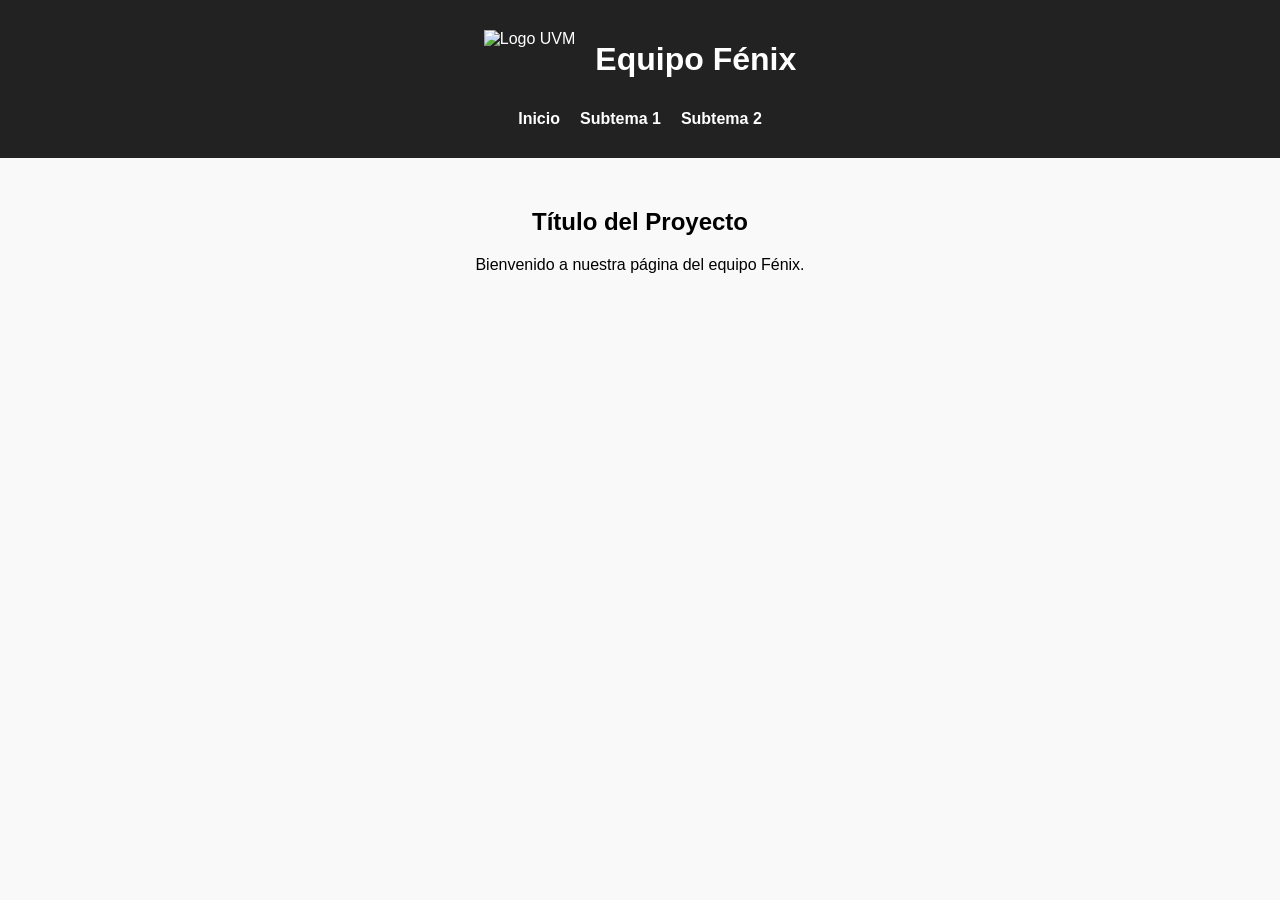
==== docs/index.html @ 69f2a37a "Movido todo a /docs para GitHub Pages" ====
<!DOCTYPE html>
<html lang="es">
<head>
  <meta charset="UTF-8">
  <title>Proyecto UVM</title>
  <link rel="stylesheet" href="style.css">
</head>
<body>
  <header>
    <div class="encabezado">
      <img src="images/logo-uvm.png" alt="Logo UVM" class="logo">
      <h1>Equipo Fénix</h1>
    </div>
    <nav>
      <ul class="menu">
        <li><a href="index.html">Inicio</a></li>
        <li><a href="subtema1.html">Subtema 1</a></li>
        <li><a href="subtema2.html">Subtema 2</a></li>
        <!-- Puedes agregar más aquí -->
      </ul>
    </nav>
  </header>

  <main>
    <h2>Título del Proyecto</h2>
    <p>Bienvenido a nuestra página del equipo Fénix.</p>
  </main>
</body>
</html>
---- docs/style.css ----
body {
    font-family: Arial, sans-serif;
    margin: 0;
    padding: 0;
    background-color: #f9f9f9;
  }
  
  header {
    background-color: #222;
    color: white;
    padding: 20px 0;
    text-align: center;
  }
  
  .encabezado {
    display: flex;
    align-items: center;
    justify-content: center;
    gap: 20px;
  }
  
  .logo {
    height: 60px;
  }
  
  .menu {
    list-style: none;
    padding: 0;
    margin: 10px 0;
    display: flex;
    justify-content: center;
    gap: 20px;
  }
  
  .menu li a {
    text-decoration: none;
    color: white;
    font-weight: bold;
  }
  
  .menu li a:hover {
    text-decoration: underline;
  }
  
  main {
    padding: 30px;
    text-align: center;
  }
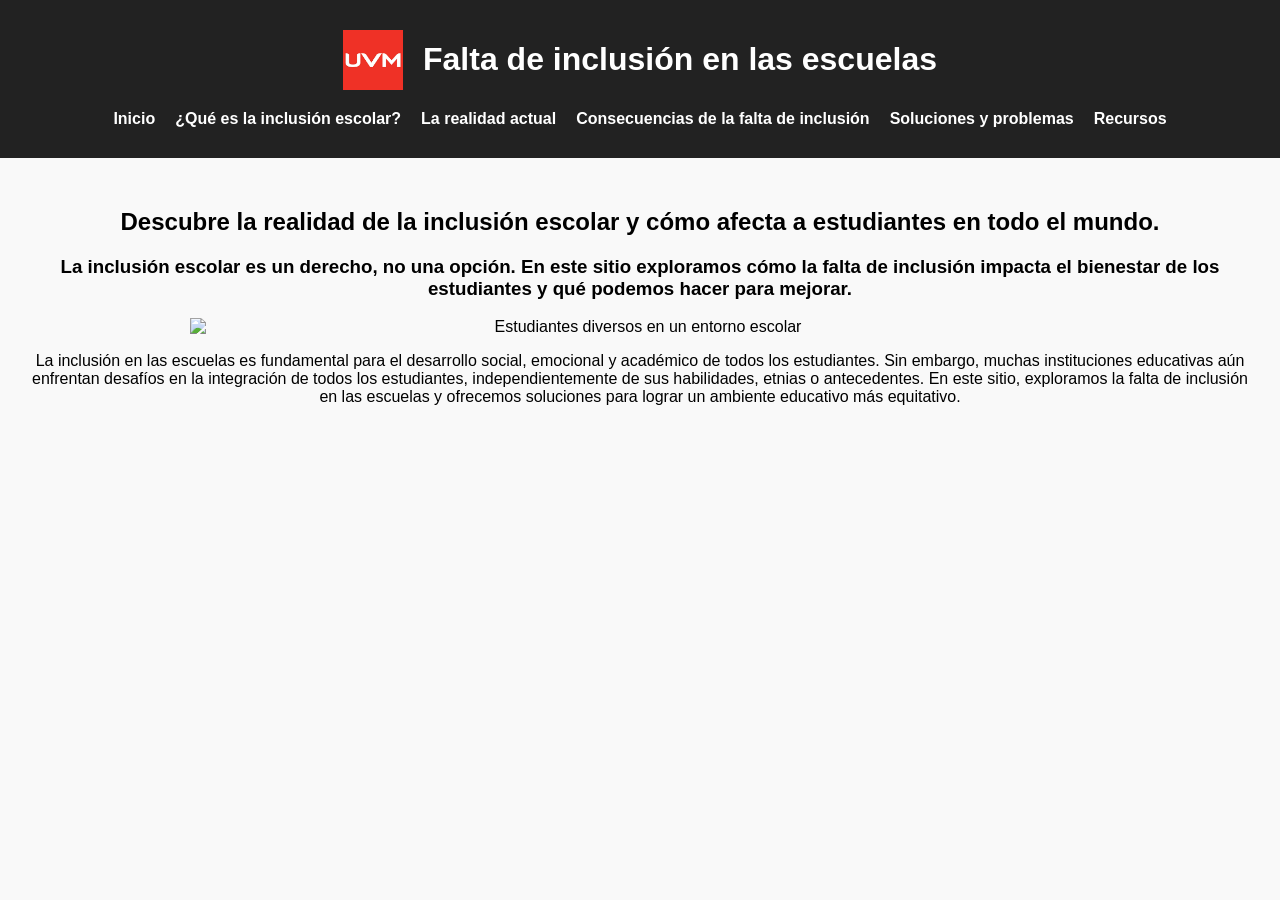
==== commit e257fff5: "c7" ====
--- a/docs/index.html
+++ b/docs/index.html
@@ -8,22 +8,36 @@
 <body>
   <header>
     <div class="encabezado">
-      <img src="images/logo-uvm.png" alt="Logo UVM" class="logo">
-      <h1>Equipo Fénix</h1>
+      <img src="images/uvm.webp" alt="Logo UVM" class="logo">
+      <h1>Falta de inclusión en las escuelas</h1>
     </div>
     <nav>
       <ul class="menu">
         <li><a href="index.html">Inicio</a></li>
-        <li><a href="subtema1.html">Subtema 1</a></li>
-        <li><a href="subtema2.html">Subtema 2</a></li>
-        <!-- Puedes agregar más aquí -->
+        <li><a href="subtema1.html">¿Qué es la inclusión escolar?</a></li>
+        <li><a href="subtema2.html">La realidad actual</a></li>
+        <li><a href="subtema3.html">Consecuencias de la falta de inclusión</a></li>
+        <li><a href="subtema4.html">Soluciones y problemas</a></li>
+        <li><a href="subtema5.html">Recursos</a></li>
       </ul>
     </nav>
   </header>
 
   <main>
-    <h2>Título del Proyecto</h2>
-    <p>Bienvenido a nuestra página del equipo Fénix.</p>
+    <h2>Descubre la realidad de la inclusión escolar y cómo afecta a estudiantes en todo el mundo.</h2>
+
+    <h3>La inclusión escolar es un derecho, no una opción. En este sitio exploramos cómo la falta de inclusión impacta el bienestar de los estudiantes y qué podemos hacer para mejorar.</h3>
+
+    <img src="images/inclusion.jpg" alt="Estudiantes diversos en un entorno escolar" style="width:100%; max-width:900px; display:block; margin:auto;">
+
+    <section>
+      <p>
+        La inclusión en las escuelas es fundamental para el desarrollo social, emocional y académico de todos los estudiantes. 
+        Sin embargo, muchas instituciones educativas aún enfrentan desafíos en la integración de todos los estudiantes, 
+        independientemente de sus habilidades, etnias o antecedentes. En este sitio, exploramos la falta de inclusión en las 
+        escuelas y ofrecemos soluciones para lograr un ambiente educativo más equitativo.
+      </p>
+    </section>
   </main>
 </body>
 </html>
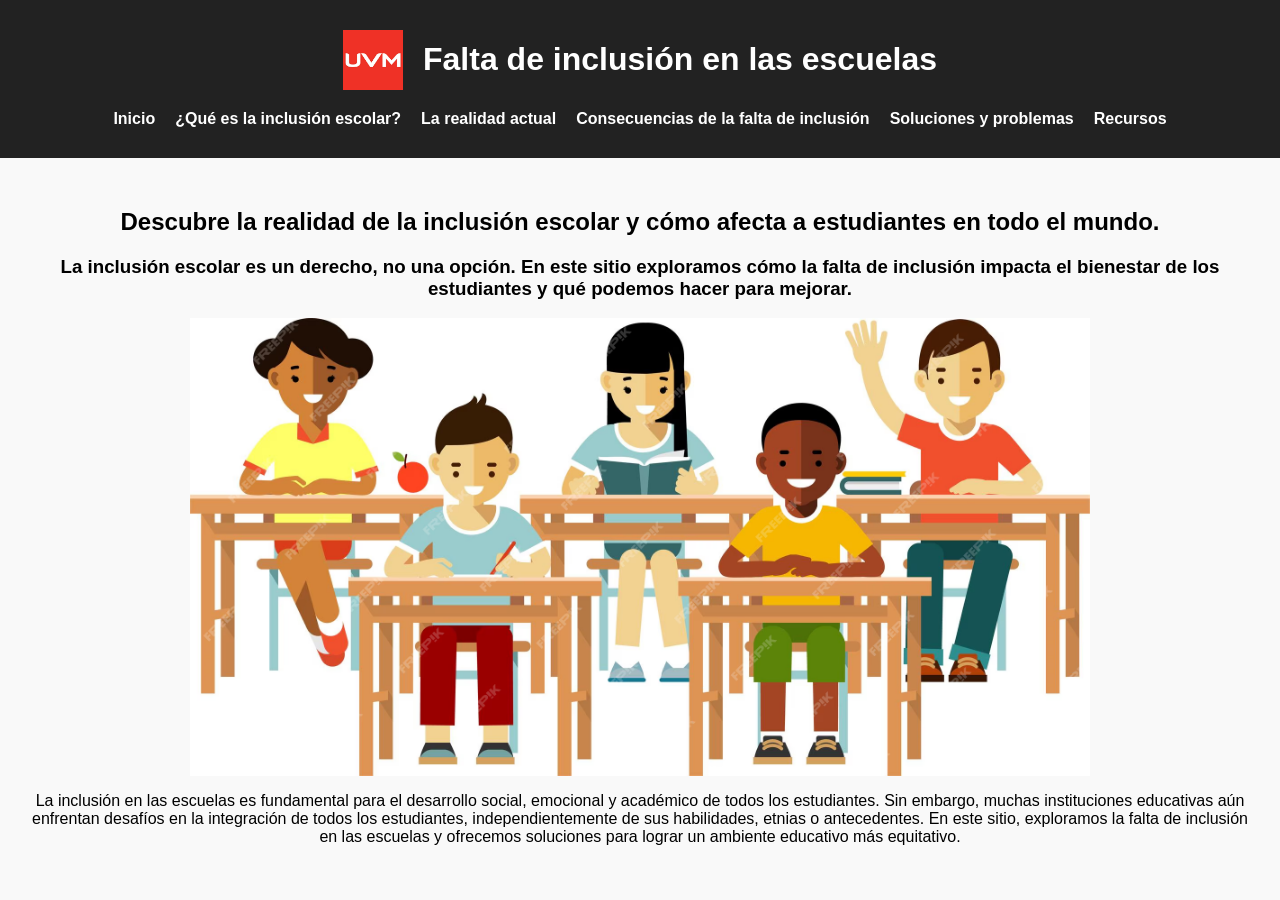
==== commit 30b99f3f: "comi3" ====
--- a/docs/index.html
+++ b/docs/index.html
@@ -2,10 +2,23 @@
 <html lang="es">
 <head>
   <meta charset="UTF-8">
-  <title>Proyecto UVM</title>
+  <title>Cómo Mejorar la Inclusión Escolar</title>
   <link rel="stylesheet" href="style.css">
+  <style>
+    .exito {
+      background-color: #e6ffe6;
+      padding: 15px;
+      border-left: 5px solid #28a745;
+      margin-top: 20px;
+      font-style: italic;
+    }
+    .lista-soluciones {
+      margin-left: 30px;
+    }
+  </style>
 </head>
 <body>
+
   <header>
     <div class="encabezado">
       <img src="images/uvm.webp" alt="Logo UVM" class="logo">
@@ -28,7 +41,7 @@
 
     <h3>La inclusión escolar es un derecho, no una opción. En este sitio exploramos cómo la falta de inclusión impacta el bienestar de los estudiantes y qué podemos hacer para mejorar.</h3>
 
-    <img src="images/inclusion.jpg" alt="Estudiantes diversos en un entorno escolar" style="width:100%; max-width:900px; display:block; margin:auto;">
+    <img src="./images/index.avif" alt="Estudiantes diversos en un entorno escolar" style="width:100%; max-width:900px; display:block; margin:auto;">
 
     <section>
       <p>
